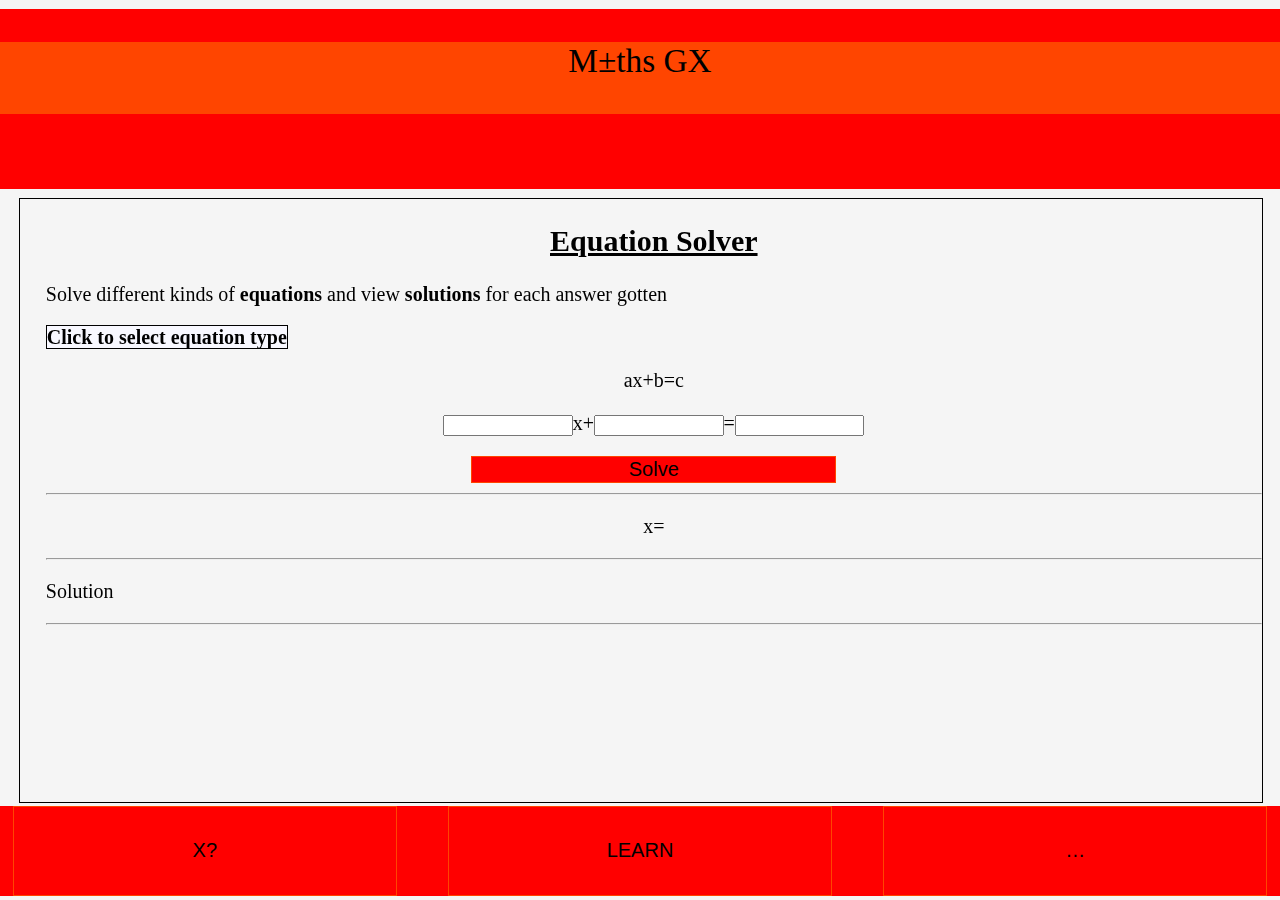
==== index.html @ 2cb3274f "Maths GXU" ====
<!DOCTYPE html>
<html lang="en">
<head>
  <meta charset="UTF-8">
  <meta http-equiv="X-UA-Compatible" content="IE=Edge">
  <meta name="viewport" content="width=device-width, initial-scale=1">

  <title>HTML</title>
  
  <!-- HTML -->
  
<script src="https://cdnjs.cloudfare.com/ajax/libs/numeric/1.2.6/numeric.min.js"></script>
  <!-- Custom Styles -->
  <link rel="stylesheet" href="style.css">
</head>

<body>
  <div class="head">
    <p>M±ths GX</p>
  </div>
  
  <section id="content">
    <h2>Equation Solver</h2>
    <p>Solve different kinds of <b>equations</b> and view <b>solutions</b> for each answer gotten</p>
  <b class="buttonb" onclick="document.getElementById('select_equation').style.display='block'">Click to select equation type</b>
<div id="select_equation" onclick="document.getElementById('select_equation').style.display='none'">
    <input type="button" value="Simple Linear Equations" onclick="select_equation('simple')"><br>
    <input type="button" value="Quadratic Equations" onclick="select_equation('quadratic')"><br>
    <input type="button" value="Simultaneous Linear Equations" onclick="select_equation('simultaneous')"><br>
    <input type="button" value="Simultaneous Linear Triples" onclick="select_equation('triple')"><br>
    <input type="button" value="Cubic Polynomials" onclick="select_equation('polynomial')"><br>
</div>


    <!--Selected Equation-->
<div id="selected_equation">
      <p>ax+b=c</p>
<p><input type="number" id="a">x+<input type="number" id="b">=<input type="number" id="c"></p>
<button onclick="solve('simple')" id="solve">Solve</button>
<hr>
<p>x=<span id="x"></span></p><hr></div>
<p>Solution</p><hr>
<div id="solution">
    </div>
    </section>
  <!--Navigation Menus-->
  <div class="navMenu">
    <button id="equations" onclick="change_content('c_equation')">X?</button>
    <button id="learn" onclick="change_content('learn')">LEARN</button>
    <button id="more" onclick="change_content('more')">…</button>
  </div>
  <script src="main.js" ></script>
</body>
</html>
---- style.css ----
body {
    font-size: 15pt;
    background: whitesmoke;
    position: relative;
}
h2{
  text-align: center;
  text-decoration: underline;
}
select{
  width: 80%;
  height: 10%;
}
.input {
  width: 180px;
  height: 50px;
  border-radius: 10%;
  background: whitesmoke;
  font-size: 12pt;
  margin: 5px;
  }
.select{
    width: 110px;
    height: 40px;
    border-radius: 5%;
  }
#t_c{
  position: relative;
  width: 80pt;
  height: 40pt;
}
#sel{
  position: relative;
  top: 20%;
  text-align: center;
}
.head{
  position: fixed;
  top:1%;
  left: 0%;
  width: 100%;
  height: 20%;
  background: red;
  text-align: center;
}
#content{
  position: fixed;
  top: 22%;
  left: 1.5%;
  padding-left:2%;
  width: 95%;
  height: 67%;
  overflow-y: auto;
  border: 1px solid black;
}
.head p{
  width: 100%;
  height: 40%;
  font-size: 25pt;
  background: orangered;
}
.navMenu{
  position: fixed;
  display: block;
  width: 100%;
  background: red;
  height: 10%;
  bottom: 0.5%;
  left: 0%;
}
.qft{
  width: 300pt;
}
#selected_equation{
  text-align: center;
}
#selected_equation input{
  width: 10%;
}
#selected_equation button{
  position: relative;
}
#select_equation{
  display: none;
  text-align: center;
}
#select_equation input{
  width: 80%;
}
.buttonb{
  border: 1px solid black;
  background: ghostwhite;
}
button{
  position: fixed;
  width: 30%;
  height: 10%;
  border: 0.1px solid orangered;
  background: rgba(255, 0, 0, 1);
  font-size: 100%;
}
#equations{
  left: 1%;
}
#learn{
  left:35%;
  height: 10%;
}
#more{
  left:69%;
}
#solution{
  text-align: center;
  font-size: 13pt;
}
#more_c button{
  position: relative;
  top: 10pt;
  width: 20%;
  height: 50pt;
}
#more_cc button{
  position: relative;
  top: 10pt;
  width: 20%;
  height: 50pt;
}

#more_t button{
  position: relative;
  top: 10pt;
  width: 20%;
  height: 50pt;
}

#more_c, #more_t, #more_cc{
  display: flex;
  justify-content: space-around;
  align-items: content;
}
.base{
  text-align: center;
}
.base button{
  position: relative;
  width: 60%;
  height: 50pt;
  margin-bottom: 2pt;
  background: red;
  border: 2pt solid red;
}
strong{
  border:2px solid black;
  padding: 2pt;
}
.base input{
  width: 45pt;
  height: 35pt;
  margin: 1px;
  font-size: 20pt;
}
.base sub input{
  border: 1px solid black;
  height: 20px;
  width: 20px;
  font-size: 10pt;
}
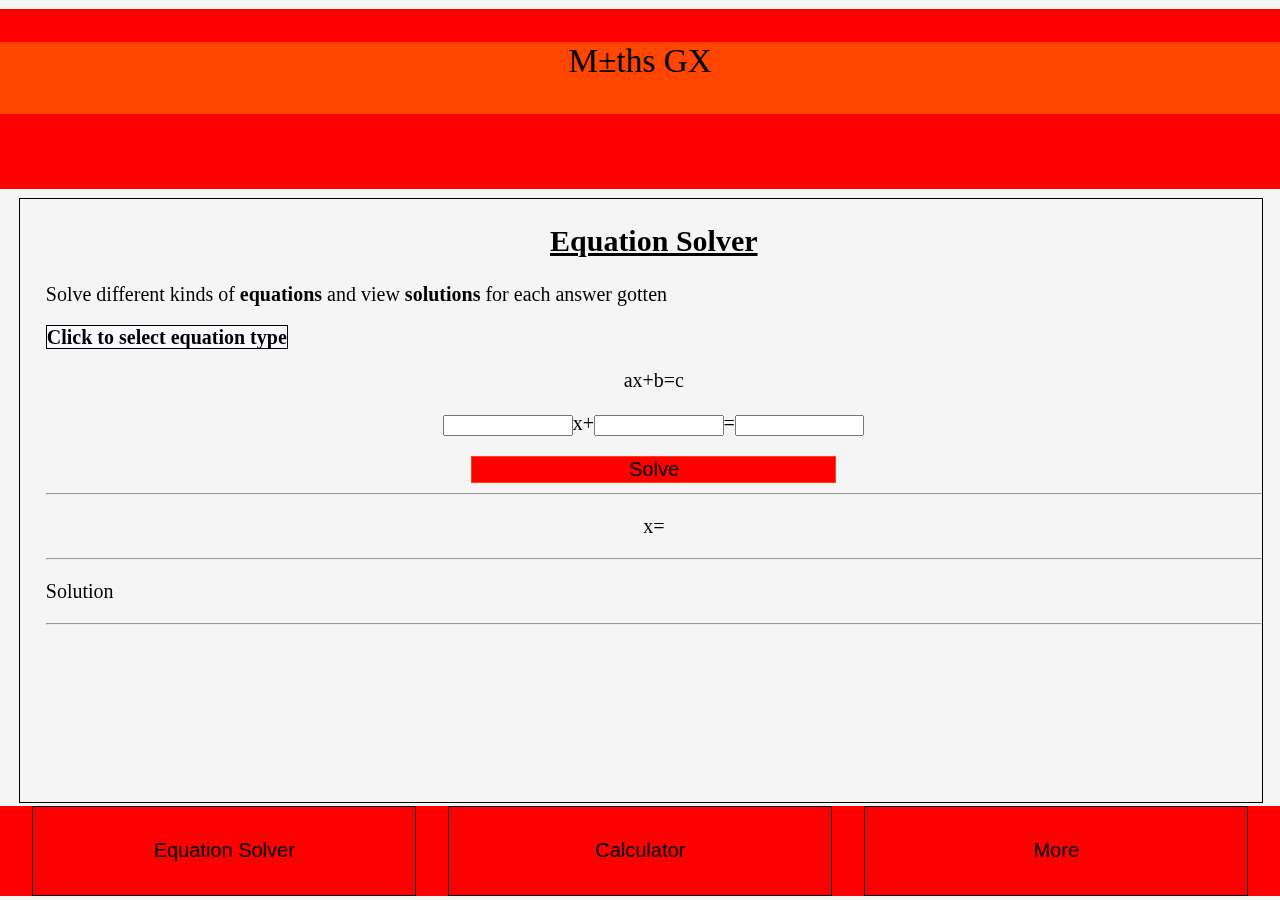
==== commit 9481f8b2: "maths app" ====
--- a/index.html
+++ b/index.html
@@ -45,9 +45,9 @@
     </section>
   <!--Navigation Menus-->
   <div class="navMenu">
-    <button id="equations" onclick="change_content('c_equation')">X?</button>
-    <button id="learn" onclick="change_content('learn')">LEARN</button>
-    <button id="more" onclick="change_content('more')">…</button>
+    <button id="equations" onclick="change_content('c_equation')">equation solver</button>
+    <button id="more" onclick="change_content('calculator')">calculator</button>
+    <button id="more" onclick="change_content('more')">more</button>
   </div>
   <script src="main.js" ></script>
 </body>
--- a/style.css
+++ b/style.css
@@ -61,8 +61,10 @@
 }
 .navMenu{
   position: fixed;
-  display: block;
-  width: 100%;
+  display: flex;
+  flex-direction: row;
+  justify-content: space-evenly;
+  width: 100vw;
   background: red;
   height: 10%;
   bottom: 0.5%;
@@ -99,16 +101,14 @@
   background: rgba(255, 0, 0, 1);
   font-size: 100%;
 }
-#equations{
-  left: 1%;
+#equations, #more, #calculator{
+  text-transform: capitalize;
+  position: relative;
+  display: block;
+  height: 100%;
+  border: 1px solid black;
 }
-#learn{
-  left:35%;
-  height: 10%;
-}
-#more{
-  left:69%;
-}
+
 #solution{
   text-align: center;
   font-size: 13pt;
@@ -119,22 +119,17 @@
   width: 20%;
   height: 50pt;
 }
-#more_cc button{
-  position: relative;
-  top: 10pt;
-  width: 20%;
-  height: 50pt;
-}
 
 #more_t button{
   position: relative;
   top: 10pt;
-  width: 20%;
+  width: 25%;
   height: 50pt;
 }
 
-#more_c, #more_t, #more_cc{
+#more_c, #more_t{
   display: flex;
+  flex-direction: row;
   justify-content: space-around;
   align-items: content;
 }
